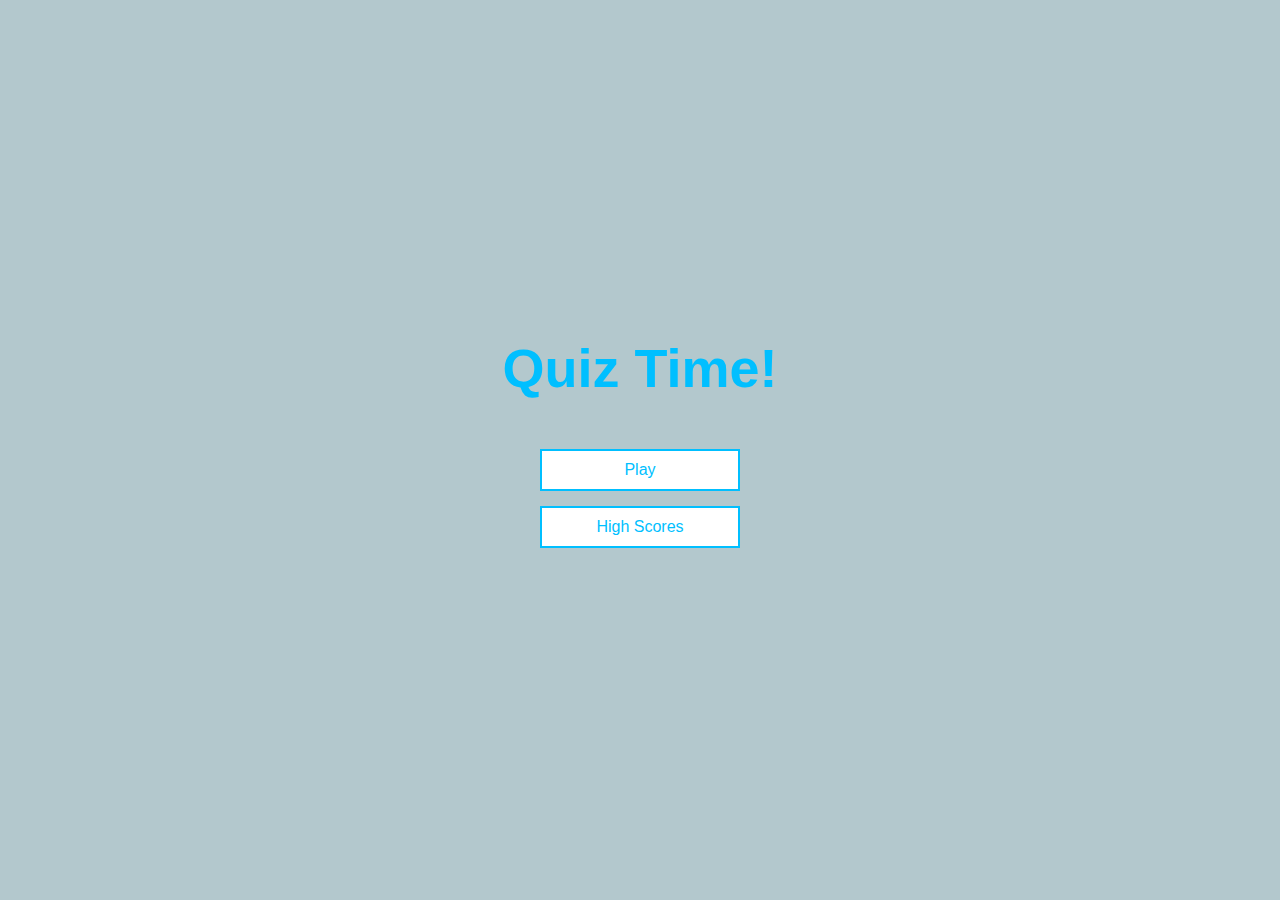
==== index.html @ 77a8d3ea "created2 html files, 2 css files, and 1 js file. wrote code for all and linked both html pages toget" ====
<!DOCTYPE html>
<html lang="en">
<head>
    <meta charset="UTF-8">
    <meta name="viewport" content="width=device-width, initial-scale=1.0">
    <title>Movie Quiz</title>
    <link rel="stylesheet" href="./css/index.css">
</head>
<body>
    <div class="container">
        <div id="home" class="flex-center flex-column">
        <h1>Quiz Time!</h1>
        <a class="btn" href="./game.html">Play</a>
        <a class="btn" href="./highscores.html">High Scores</a>
        </div>
    </div>
    </body>
</html>
---- css/index.css ----
:root {
    background-color: rgb(179, 200, 205);
    font-size: 62.5%;
}

*{
    box-sizing: border-box;
    font-family: Arial, Helvetica, sans-serif;
    margin: 0;
    padding: 0;
    color: #2d2b2b;
}

h1,
h2,
h3,
h4 {
    margin-bottom: 1rem;
}

h1 {
    font-size: 5.4rem;
    color: deepskyblue;
    margin-bottom: 5rem;
}

h1 > span {
    font-size: 2.4rem;
    font-weight: 400;
}

h2 {
    font-size: 4.2rem;
    margin-bottom: 4rem;
    font-weight: 600;
}

h3 {
    font-size: 2.8rem;
    font-weight: 400;
}

/* Utilities*/

.container {
    width: 100vw;
    height: 100vh;
    display: flex;
    justify-content: center;
    align-items: center;
    max-width: 90rem;
    padding: 1.5rem;
    margin: 0 auto;
}

.container > * {
    width: 100%;
}

.flex-column {
    display: flex;
    flex-direction: column;
}

.flex-center {
    justify-content: center;
    align-items: center;
}

.justify-center {
    justify-content: center
}

.text-center {
    text-align: center;
}

.hide {
    display: none;
}

/* Button Code*/
.btn {
    font-size: 1.6rem;
    width: 20rem;
    padding: 1rem 0;
    text-align: center;
    border:.2rem solid deepskyblue;
    margin-bottom: 1.5rem;
    text-decoration: none;
    color: deepskyblue;
    background-color: white
}

.btn:hover {
    cursor:pointer;
    box-shadow:0 1rem 1rem 0 #605d5d;
    transform: translateY(-0.2rem);
    transition: 140ms;
    
    
}

.btn[disabled]:hover {
    cursor: not-allowed;
    box-shadow: none;
    transform: none;
}
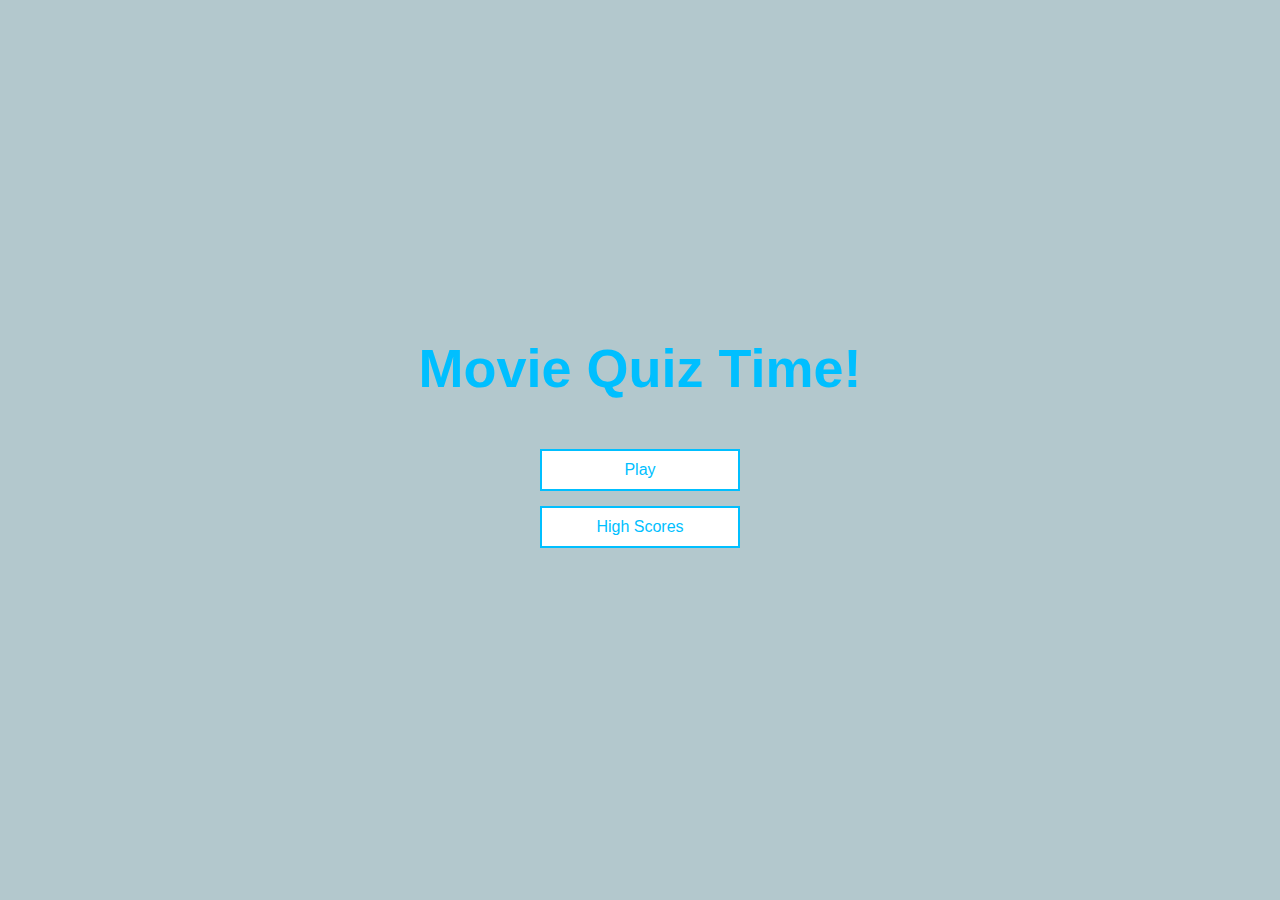
==== commit 9b98c1f0: "fixed file structure linking html and css files" ====
--- a/index.html
+++ b/index.html
@@ -5,11 +5,12 @@
     <meta name="viewport" content="width=device-width, initial-scale=1.0">
     <title>Movie Quiz</title>
     <link rel="stylesheet" href="./css/index.css">
+  
 </head>
 <body>
     <div class="container">
         <div id="home" class="flex-center flex-column">
-        <h1>Quiz Time!</h1>
+        <h1>Movie Quiz Time!</h1>
         <a class="btn" href="./game.html">Play</a>
         <a class="btn" href="./highscores.html">High Scores</a>
         </div>
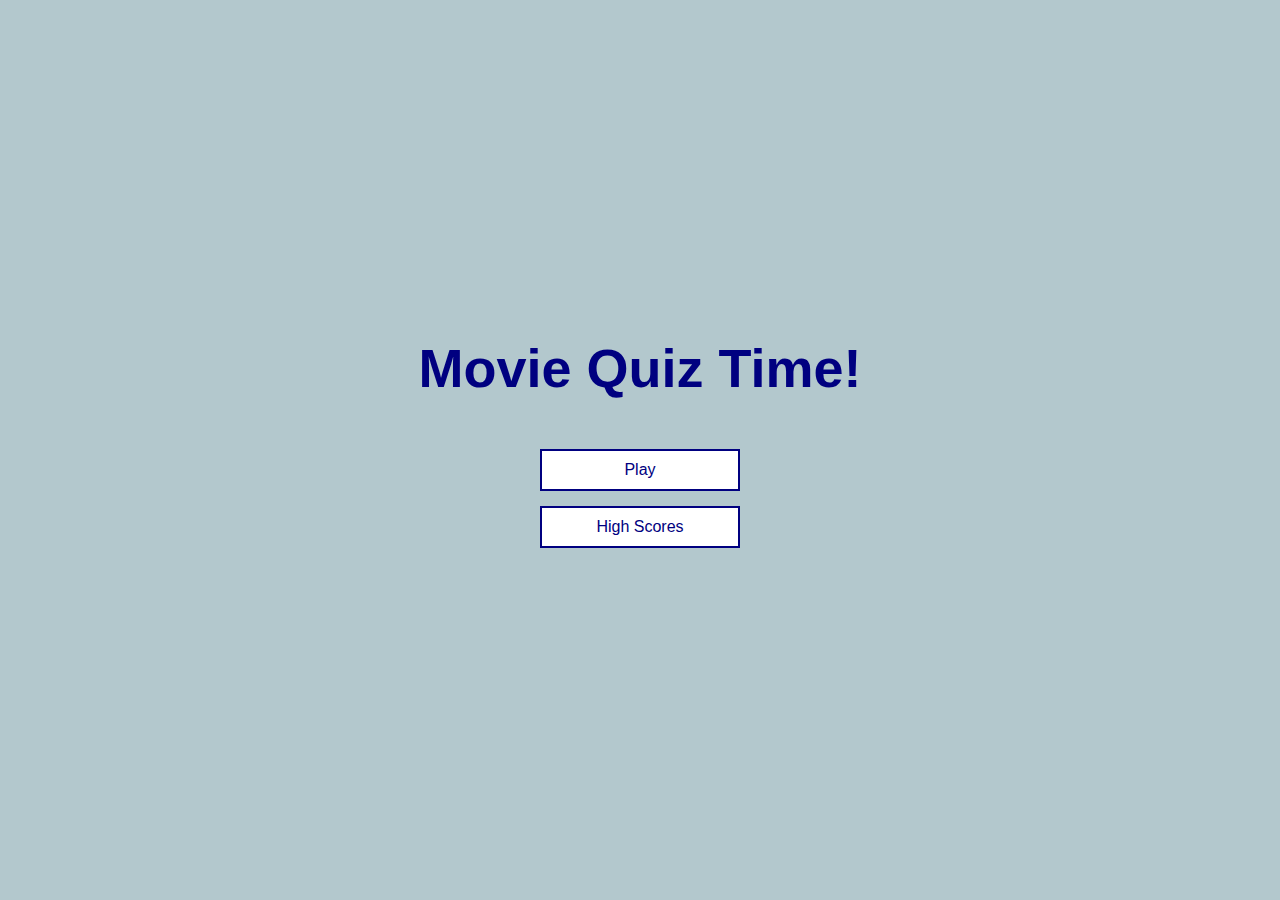
==== commit 965f542c: "Quiz is fully functional with high scores but missing countdown aspect. Will add at a later time." ====
--- a/index.html
+++ b/index.html
@@ -8,12 +8,12 @@
   
 </head>
 <body>
-    <div class="container">
-        <div id="home" class="flex-center flex-column">
+    <main class="container">
+        <section id="home" class="flex-center flex-column">
         <h1>Movie Quiz Time!</h1>
-        <a class="btn" href="./game.html">Play</a>
-        <a class="btn" href="./highscores.html">High Scores</a>
-        </div>
-    </div>
+        <a class="bttn" href="./game.html">Play</a>
+        <a class="bttn" href="./hiscores.html">High Scores</a>
+        </section>
+    </main>
     </body>
 </html>--- a/css/index.css
+++ b/css/index.css
@@ -20,7 +20,7 @@
 
 h1 {
     font-size: 5.4rem;
-    color: deepskyblue;
+    color: navy;
     margin-bottom: 5rem;
 }
 
@@ -80,19 +80,19 @@
 }
 
 /* Button Code*/
-.btn {
+.bttn {
     font-size: 1.6rem;
     width: 20rem;
     padding: 1rem 0;
     text-align: center;
-    border:.2rem solid deepskyblue;
+    border:.2rem solid navy;
     margin-bottom: 1.5rem;
     text-decoration: none;
-    color: deepskyblue;
+    color: navy;
     background-color: white
 }
 
-.btn:hover {
+.bttn:hover {
     cursor:pointer;
     box-shadow:0 1rem 1rem 0 #605d5d;
     transform: translateY(-0.2rem);
@@ -101,8 +101,27 @@
     
 }
 
-.btn[disabled]:hover {
+.bttn[disabled]:hover {
     cursor: not-allowed;
     box-shadow: none;
     transform: none;
 }
+
+/* Form Code */
+form {
+    display: flex;
+    flex-direction: column;
+    width: 100%;
+    align-items: center;
+}
+
+input {
+    margin-bottom: 1rem;
+    width: 15rem;
+    padding: 2rem;
+    font-size: 1.5rem;
+    border: none deepskyblue;
+
+
+
+}